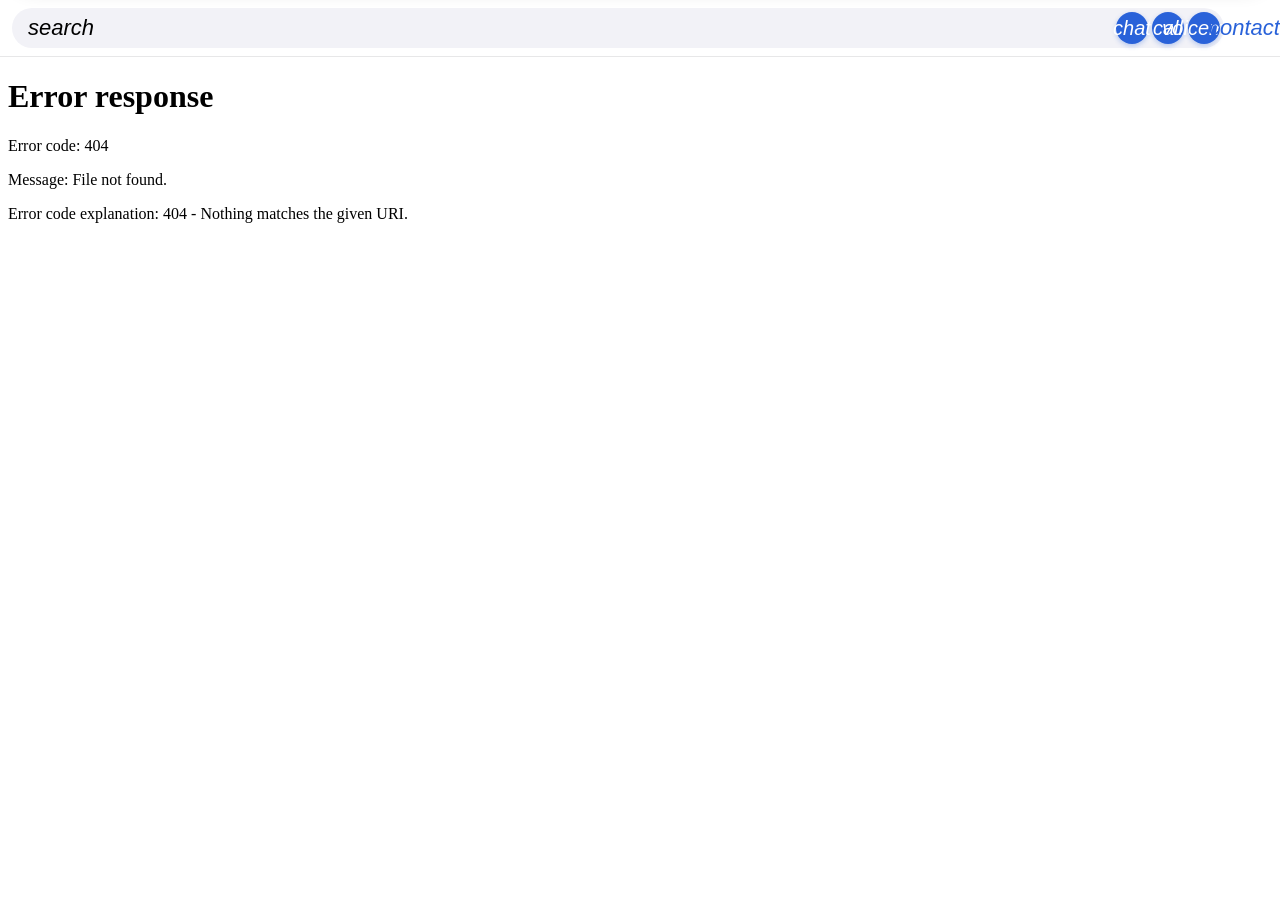
==== index.html @ ab8652a5 "fixing html to match most recent html version" ====
<!DOCTYPE html>
<html lang="en">
<head>
    <meta charset="UTF-8">
    <meta name="viewport" content="width=device-width, initial-scale=1.0, user-scalable=no">
    <title>Native Communication</title>
    <style>
        html, body {
            overflow: hidden;
            position: fixed;
            width: 100%;
            height: 100%;
            margin: 0;
            padding: 0;
        }
        
        body {
            font-family: Arial, sans-serif;
            display: flex;
            justify-content: center;
            align-items: center;
            background-color: #ffffff;
            width: 100%;
        }
    </style>
</head>
<body>
    <iframe id="guiFrame" frameBorder="0" style="width:100%; height:100vh;"></iframe>
    <script>

        guiFrame = document.getElementById('guiFrame');

        pid = null;
        screen = null;
        localId = null;
        remoteId = null;
        sessionId = null;
        videoCall = false;

        function getUrlParameter(name) {
            const urlParams = new URLSearchParams(window.location.search);
            return urlParams.get(name);
        }

        function getHashParameter(name) {
            const raw = window.location.hash && window.location.hash.charAt(0) === '#' ? window.location.hash.slice(1) : window.location.hash;
            if (!raw) return null;
            const hashParams = new URLSearchParams(raw);
            return hashParams.get(name);
        }

        function getParam(name) {
            const queryValue = getUrlParameter(name);
            if (queryValue !== null && queryValue !== '') {
                return queryValue;
            }
            const hashValue = getHashParameter(name);
            if (hashValue !== null && hashValue !== '') {
                return hashValue;
            }
            return null;
        }

        function applyRouteFromLocation() {
            pid = getParam('pid');
            screen = getParam('screen') || 'MAIN';
            localId = getParam('localId');
            remoteId = getParam('remoteId');
            sessionId = getParam('sessionId');
            videoCall = getParam('videoCall') === 'true';

            if (screen === 'TEST') {
                guiFrame.src = "test.html";
            } else {
                guiFrame.src =
                    "app.html?screen=" + encodeURIComponent(screen) +
                    "&localId=" + encodeURIComponent(localId || '') +
                    "&remoteId=" + encodeURIComponent(remoteId || '') +
                    "&sessionId=" + encodeURIComponent(sessionId || '') +
                    "&videoCall=" + videoCall;
            }

            if (window.top.controller) {
                window.top.controller.pid = pid;
                window.top.controller.localId = localId;
            }
        }

        applyRouteFromLocation();

        window.addEventListener('hashchange', function() {
            applyRouteFromLocation();
        });

        document.addEventListener('DOMContentLoaded', function() {
            window.top.controller = new Controller();
        });
                
        class Controller {

            constructor() {
                this.guiFrame = guiFrame;
                this.pid = pid;
                this.localId = localId;
            }

            receiveData(_data) {
                const data = JSON.parse(_data);
                this.guiFrame.contentWindow.postMessage(data, '*');
            }

            sendMessageToNativeApp(jsonData) {

                if (window.webkit && window.webkit.messageHandlers && window.webkit.messageHandlers.nativeHandler) {
                    window.webkit.messageHandlers.nativeHandler.postMessage(JSON.stringify(jsonData));
                } else if (window.AndroidBridge && window.AndroidBridge.processAction) {
                    console.log(JSON.stringify(jsonData));
                    window.AndroidBridge.processAction(JSON.stringify(jsonData));
                } else {
                    console.log("Native interface not available");
                }
            }

            // Native actions

            call(to) {
                this.callRemote(to);
            }

            callRemote(remoteId) {
                const callRequest = {
                    action: "call-remote",
                    body: { localId: this.localId, pid: this.pid, remoteId: remoteId }
                };
                this.sendMessageToNativeApp(callRequest);
            }

            callSession(sessionId) {
                const callRequest = {
                    action: "call-session",
                    body: { localId: this.localId, pid: this.pid, sessionId: sessionId }
                };
                this.sendMessageToNativeApp(callRequest);
            }

            acceptCall(callId) {
                const request = {
                    action: "accept-call",
                    body: { localId: this.localId, pid: this.pid, callId: callId }
                };
                this.sendMessageToNativeApp(request);
            }
            
            rejectCall(callId) {
                const request = {
                    action: "reject-call",
                    body: { localId: this.localId, pid: this.pid, callId: callId }
                };
                this.sendMessageToNativeApp(request);
            }

            setMute(callId, bool) {
                const request = {
                    action: "set-mute",
                    body: { localId: this.localId, pid: this.pid, callId: callId, mute: bool}
                };
                this.sendMessageToNativeApp(request);
            }
            
            setHold(callId, bool) {
                const request = {
                    action: "set-hold",
                    body: { localId: this.localId, pid: this.pid, callId: callId, hold: bool }
                };
                this.sendMessageToNativeApp(request);
            }
            
            setActiveCall(callId) {
                const request = {
                    action: "set-active-call",
                    body: { localId: this.localId, pid: this.pid, callId: callId }
                };
                this.sendMessageToNativeApp(request);
            }

            sendMessage(to, message) {
                const request = {
                    action: "send-message",
                    body: { localId: this.localId, pid: this.pid, to: to, content: message }
                };
                this.sendMessageToNativeApp(request);
            }

            store(key, value) {
                const request = {
                    action: "store",
                    body: { localId: this.localId, pid: this.pid, key: key, value: value }
                };
                this.sendMessageToNativeApp(request);
            }
        
            changeAudioDevice(callId, deviceId) {
                const request = {
                    action: "set-audio-device",
                    body: { localId: this.localId, pid: this.pid, callId: callId, deviceId: deviceId }
                };
                this.sendMessageToNativeApp(request);
            }
            sendDtmf(callId, digit) {
                const request = {
                    action: "send-dtmf",
                    body: { localId: this.localId, pid: this.pid, callId: callId, digit: digit }
                };
                this.sendMessageToNativeApp(request);
            }

            // Fetch data

            getActiveCalls() {
                const request = {
                    action: "get-active-calls",
                    body: { localId: this.localId, pid: this.pid }
                };
                this.sendMessageToNativeApp(request);
            }

            getLogs(remoteId = null) {
                const request = {
                    action: "get-logs",
                    body: { localId: this.localId, pid: this.pid, remoteId: remoteId, range: 10 }
                };
                this.sendMessageToNativeApp(request);
            }

            getRecentCalls() {
                const request = {
                    action: "get-recent-calls",
                    body: { localId: this.localId, pid: this.pid, range: 10 }
                };
                this.sendMessageToNativeApp(request);
            }

            getMessages(sessionId, range, start) {
                const request = {
                    action: "get-messages",
                    body: { localId: this.localId, pid: this.pid, sessionId: sessionId, range: range, startMessage: start }
                };
                this.sendMessageToNativeApp(request);
            }

            getRecentSessions(range) {
                const request = {
                    action: "get-recent-sessions",
                    body: { localId: this.localId, pid: this.pid, range: range }
                };
                this.sendMessageToNativeApp(request);
            }

            getAudioDevices() {
                const request = {
                    action: "get-audio-devices",
                    body: { localId: this.localId, pid: this.pid }
                };
                this.sendMessageToNativeApp(request);
            }

            // Webview capabilities

            displayBackButton(bool) {
                const request = {
                    action: "display-back-button",
                    body: { localId: this.localId, pid: this.pid, display: bool }
                };
                this.sendMessageToNativeApp(request);
            }

            receiveMessage(event) {
                const { action, body} = event.data;
                this.sendMessage(action, body);
            }

            updateSessionTimestamp(sessionId){
                const openChatRequest = {
                    action: "update-session-timestamp",
                    body: { localId:this.localId, pid: this.pid, sessionId: sessionId }
                };
                this.sendMessageToNativeApp(openChatRequest);
            }

            deleteSession(sessionId) {
                const deleteSessionRequest = {
                    action: "delete-session",
                    body: { localId: this.localId, pid: this.pid, sessionId: sessionId }
                };
                this.sendMessageToNativeApp(deleteSessionRequest);
            }

            imagePicker() {
                const request = {
                    action: "image-picker",
                    body: { localId: this.localId, pid: this.pid }
                };
                this.sendMessageToNativeApp(request);
            }

            sendImageMessage(to, imageId, caption) {
                if (caption === '') {
                    console.log("Caption is empty 2");
                }
                const request = {
                    action: "send-image-message",
                    body: { localId: this.localId, pid: this.pid, to: to, imageId: imageId, content: caption }
                };
                this.sendMessageToNativeApp(request);
            }
            contactPicker(type) {
                const request = {
                    action: "contact-picker",
                    body: { localId: this.localId, pid: this.pid, contactType: type }
                };
                this.sendMessageToNativeApp(request);
            }

            getContactName(sessionId) {
                const request = {
                    action: "get-contact-name",
                    body: { localId: this.localId, pid: this.pid, sessionId: sessionId }
                };
                this.sendMessageToNativeApp(request);
            }

            downloadFile(messageId, fileId) {
                const request = {
                    action: "download-file",
                    body: { localId: this.localId, pid: this.pid, messageId: messageId, fileId: fileId}
                };
                this.sendMessageToNativeApp(request);
            }

            startRecording(callId) {
                const request = {
                    action: "start-recording",
                    body: { localId: this.localId, pid: this.pid, callId: callId }
                };
                this.sendMessageToNativeApp(request);
            }

            stopRecording(callId) {
                const request = {
                    action: "stop-recording",
                    body: { localId: this.localId, pid: this.pid, callId: callId }
                };
                this.sendMessageToNativeApp(request);
            }
        }

    </script>
</body>
</html>
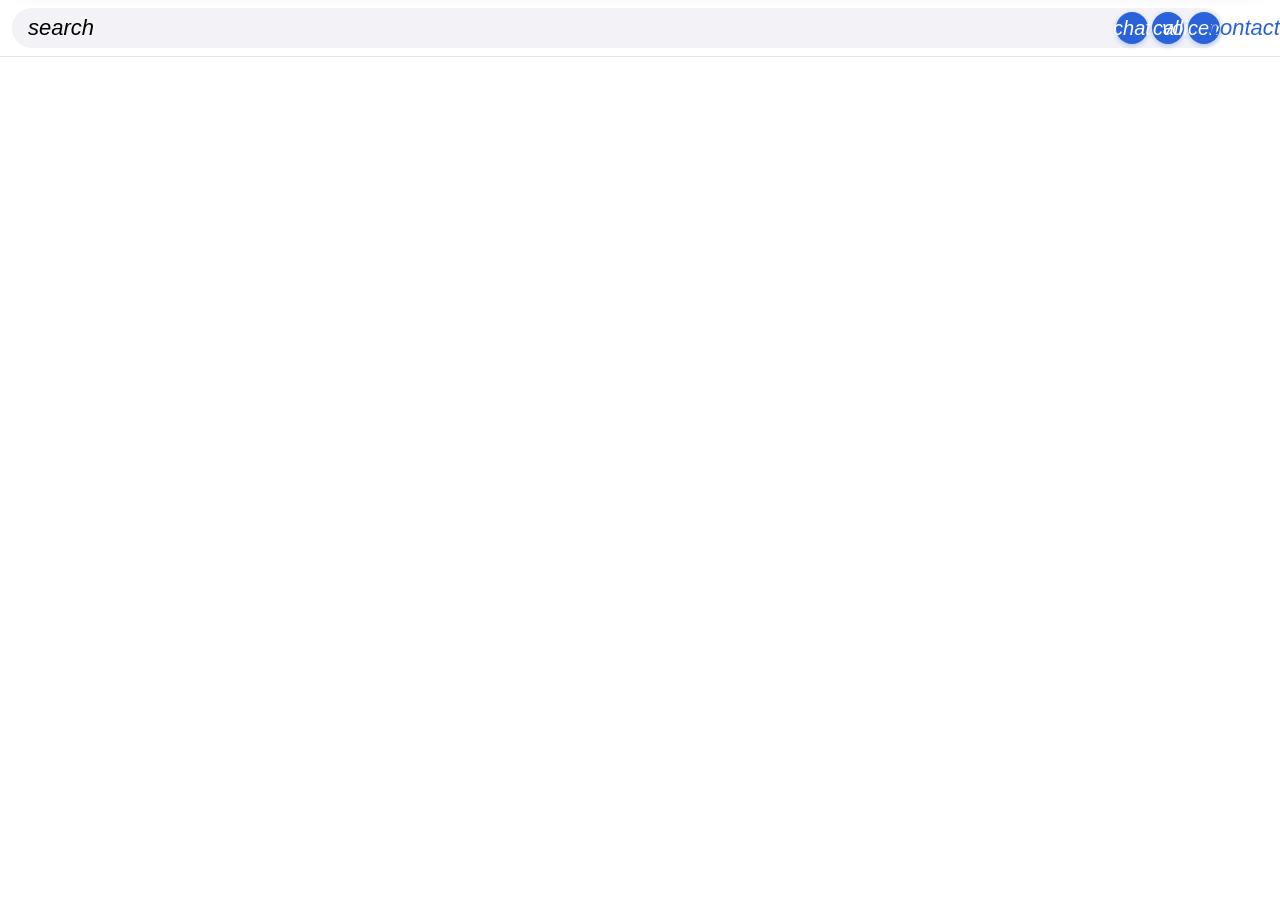
==== commit 68a10a0a: "fixing session management" ====
--- a/index.html
+++ b/index.html
@@ -183,10 +183,16 @@
                 this.sendMessageToNativeApp(request);
             }
 
-            sendMessage(to, message) {
+            sendMessage(id, message, isSession = false) {
+                const body = { localId: this.localId, pid: this.pid, content: message };
+                if (isSession) {
+                    body.sessionId = id;
+                } else {
+                    body.remoteId = id;
+                }
                 const request = {
                     action: "send-message",
-                    body: { localId: this.localId, pid: this.pid, to: to, content: message }
+                    body: body
                 };
                 this.sendMessageToNativeApp(request);
             }
@@ -303,13 +309,19 @@
                 this.sendMessageToNativeApp(request);
             }
 
-            sendImageMessage(to, imageId, caption) {
+            sendImageMessage(id, imageId, caption, isSession = false) {
                 if (caption === '') {
                     console.log("Caption is empty 2");
                 }
-                const request = {
-                    action: "send-image-message",
-                    body: { localId: this.localId, pid: this.pid, to: to, imageId: imageId, content: caption }
+                const body = { localId: this.localId, pid: this.pid, fileId: imageId, content: caption };
+                if (isSession) {
+                    body.sessionId = id;
+                } else {
+                    body.remoteId = id;
+                }
+                const request = {
+                    action: "send-file-message",
+                    body: body
                 };
                 this.sendMessageToNativeApp(request);
             }
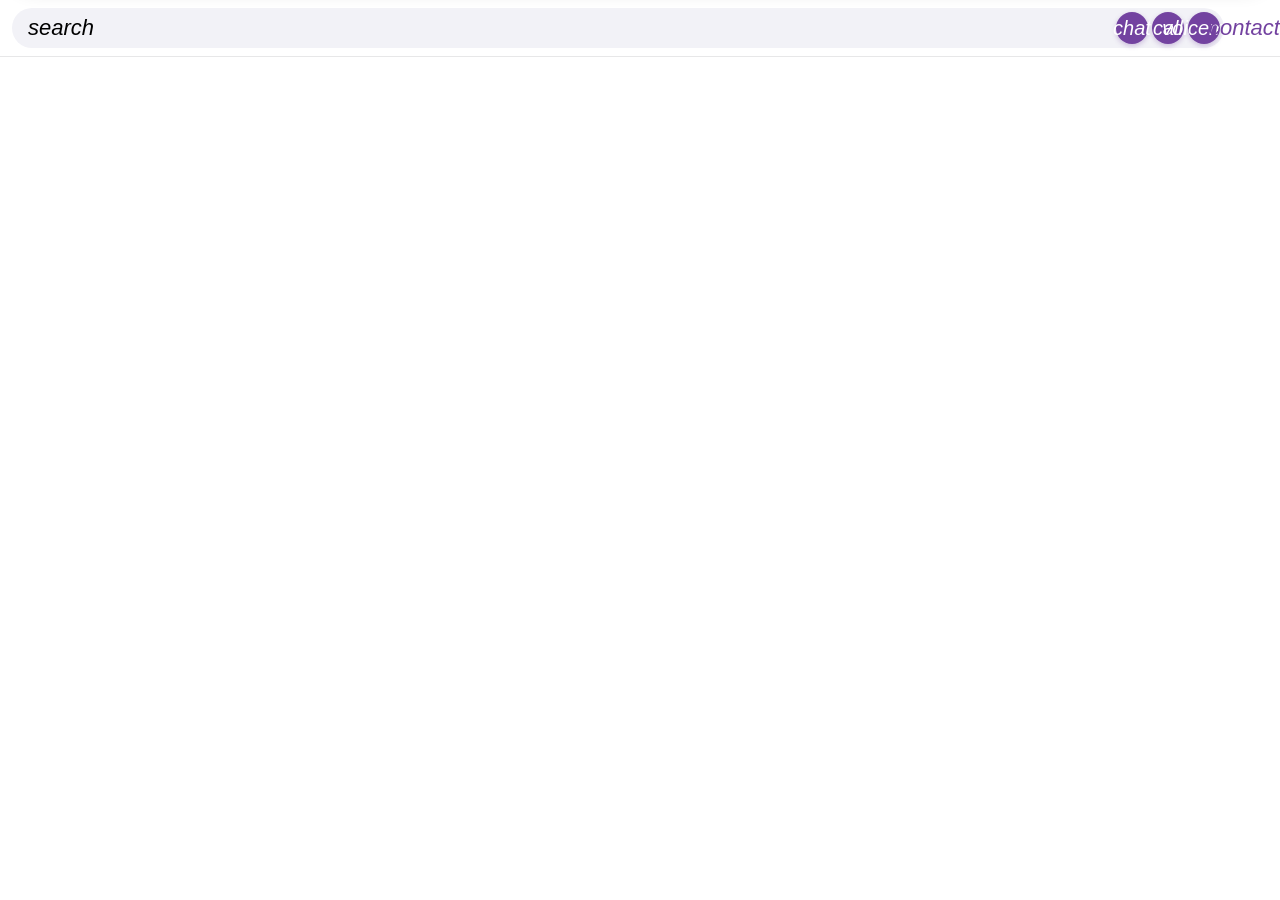
==== commit 22ba55d6: "properly doing the email hashing" ====
--- a/index.html
+++ b/index.html
@@ -82,7 +82,7 @@
 
             if (window.top.controller) {
                 window.top.controller.pid = pid;
-                window.top.controller.localId = localId;
+                window.top.controller.setLocalId(localId);
             }
         }
 
@@ -102,6 +102,49 @@
                 this.guiFrame = guiFrame;
                 this.pid = pid;
                 this.localId = localId;
+                this.callLocalIdPromise = null;
+            }
+
+            setLocalId(localId) {
+                this.localId = localId;
+                this.callLocalIdPromise = null;
+            }
+
+            isEmailAddress(value) {
+                return /^[^\s@]+@[^\s@]+\.[^\s@]+$/.test(value);
+            }
+
+            async formatCallerLocalId(localId) {
+                if (!localId) {
+                    return localId;
+                }
+
+                const normalized = localId.trim().toLowerCase();
+                if (normalized.endsWith(".email.global") || normalized.endsWith(".wallet.global")) {
+                    return normalized;
+                }
+
+                if (!this.isEmailAddress(normalized)) {
+                    return localId;
+                }
+
+                if (!window.crypto || !window.crypto.subtle || !window.TextEncoder) {
+                    console.warn("WebCrypto unavailable; using unhashed email localId");
+                    return normalized;
+                }
+
+                const encoded = new TextEncoder().encode(normalized);
+                const digest = await window.crypto.subtle.digest("SHA-256", encoded);
+                const bytes = Array.from(new Uint8Array(digest));
+                const hex = bytes.map((b) => b.toString(16).padStart(2, "0")).join("");
+                return hex.slice(0, 12) + ".email.global";
+            }
+
+            async getCallerLocalIdForCall() {
+                if (!this.callLocalIdPromise) {
+                    this.callLocalIdPromise = this.formatCallerLocalId(this.localId);
+                }
+                return this.callLocalIdPromise;
             }
 
             receiveData(_data) {
@@ -127,18 +170,20 @@
                 this.callRemote(to);
             }
 
-            callRemote(remoteId) {
+            async callRemote(remoteId) {
+                const callerLocalId = await this.getCallerLocalIdForCall();
                 const callRequest = {
                     action: "call-remote",
-                    body: { localId: this.localId, pid: this.pid, remoteId: remoteId }
+                    body: { localId: callerLocalId, pid: this.pid, remoteId: remoteId }
                 };
                 this.sendMessageToNativeApp(callRequest);
             }
 
-            callSession(sessionId) {
+            async callSession(sessionId) {
+                const callerLocalId = await this.getCallerLocalIdForCall();
                 const callRequest = {
                     action: "call-session",
-                    body: { localId: this.localId, pid: this.pid, sessionId: sessionId }
+                    body: { localId: callerLocalId, pid: this.pid, sessionId: sessionId }
                 };
                 this.sendMessageToNativeApp(callRequest);
             }
